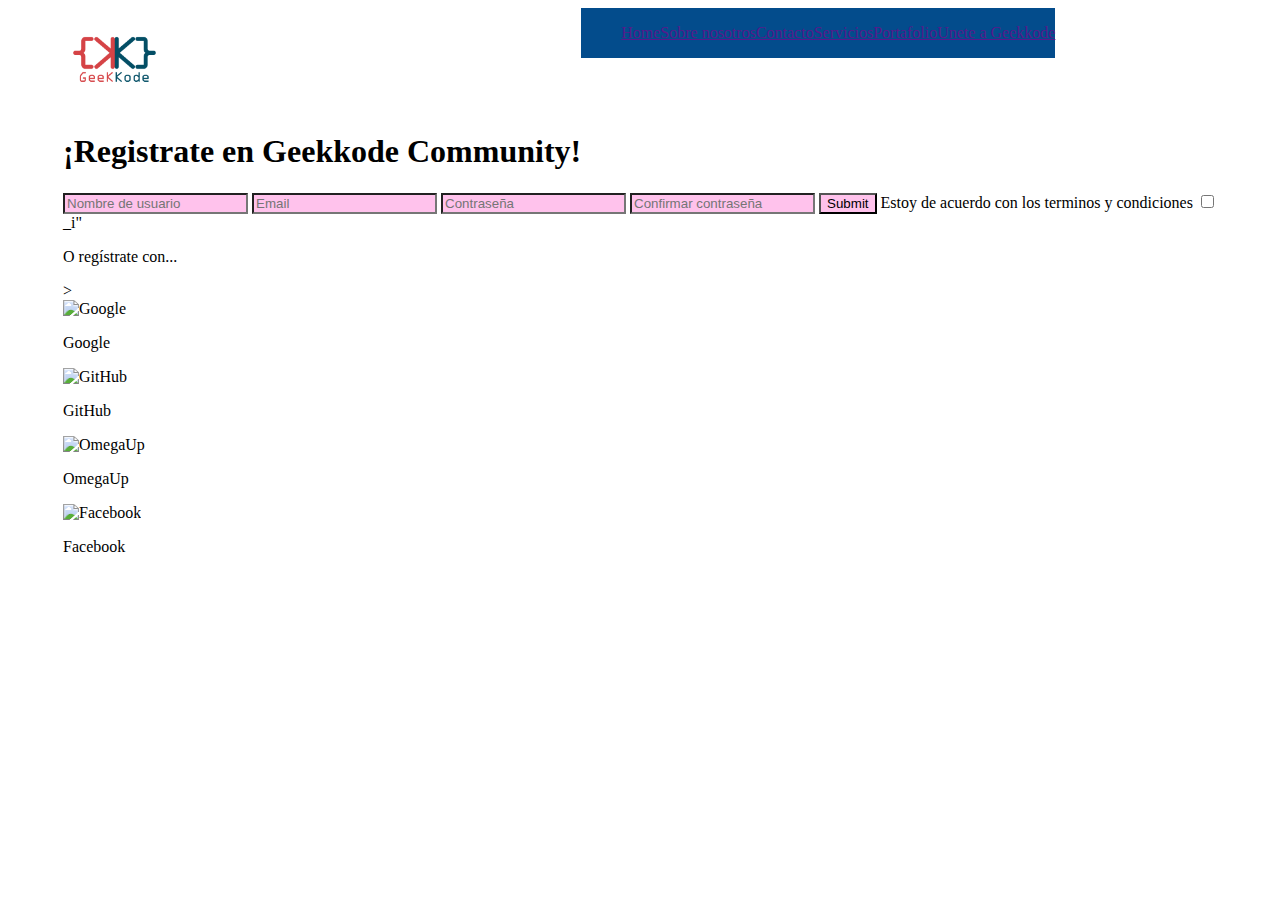
==== registro.html @ 2b3e261f "primer commit" ====
<!DOCTYPE html>
<html lang="en">

<head>
    <meta charset="UTF-8">
    <meta name="viewport" content="width=device-width, initial-scale=1.0">
    <link rel="stylesheet" href="css/gekkode.css">
    <title>Document</title>


</head>

<body class="flex_in_column">
    <section class="titulo, flex_in_row">
        <div>
            <img class="Logo" src="img/geekkode.png" width="100px" alt="!Geekkode¡">
            <h1>
                ¡Registrate en Geekkode Community!
            </h1>
        </div>
        <div>
            <nav>
                <ul>
                    <li> <a href="">Home</a></li>
                    <li> <a href="">Sobre nosotros</a></li>
                    <li> <a href="">Contacto</a></li>
                    <li> <a href="">Servicios</a></li>
                    <li> <a href="">Portafolio</a></li>
                    <li> <a href="">Unete a Geekkode</a></li>


                </ul>
            </nav>
        </div>
    </section>
    <div id="register_inputs" class="flex_" n_column>
        <form>
            <label for="username"></label>
            <input type="text" id="username" placeholder="Nombre de usuario">

            <label for="email"></label>
            <input type="text" id="email" placeholder="Email"></label>

            <label for="password"></label>
            <input type="password" id="password" placeholder="Contraseña">

            <label for="password"></label>
            <input type="password" id="confirm_pass" placeholder="Confirmar contraseña">

            <label for="submit"></label>
            <input type="submit" id="register_subm" placeholder="Enviar">

            <label for="TerminosYCondiciones"> Estoy de acuerdo con los <span class="azul">terminos y condiciones</span>
                <input type="checkbox" id="TyCCheckbox">
        </form>
    </div>
    <div id="register_options" class="flex_in_ccolumn">

    <div class="flex-in_row">
        _i" <p>O regístrate con...</p>>
        <div>
            <div>
                <img src="https://static.wikia.nocookie.net/google6724/images/7/74/512px-Google_Chrome_icon_%28September_2014%29.svg.png/revision/latest?cb=20180117042117&path-prefix=es"
                    alt="Google">
                <p>Google</p>
            </div>
            <div>
                <img src="https://upload.wikimedia.org/wikipedia/commons/thumb/c/c2/GitHub_Invertocat_Logo.svg/180px-GitHub_Invertocat_Logo.svg.png"
                    alt="GitHub">
                <p>GitHub</p>
            </div>
            <div>
                <img src="https://avatars.githubusercontent.com/u/558429?s=280&v=4" alt="OmegaUp">
                        <p>OmegaUp</p>
                    </div>
                    <div>
                        <img src="https://static.xx.fbcdn.net/rsrc.php/v4/yG/r/pENh3y_2Pnw.png" alt="Facebook">
                        <p>Facebook</p>
                 </di   v>
         </div>       
       </div>     
     </div>   
  </body>      

    </html>
---- css/gekkode.css ----
@import url(tema.css);
@import url(style.css);
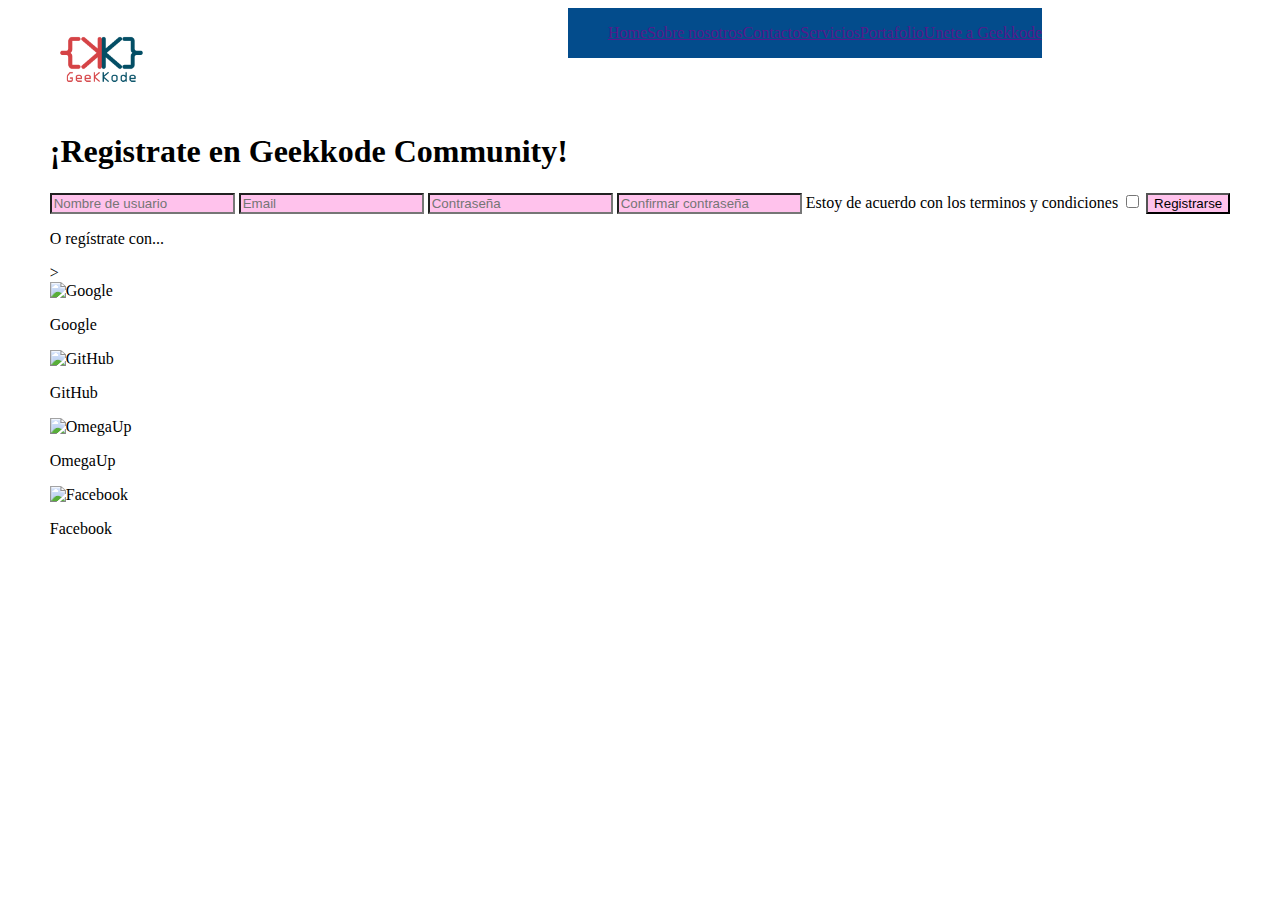
==== commit 933d74e3: "sesion 6/3/2025" ====
--- a/registro.html
+++ b/registro.html
@@ -33,31 +33,31 @@
             </nav>
         </div>
     </section>
-    <div id="register_inputs" class="flex_" n_column>
-        <form>
+    <div id="register_inputs" class="flex_">
+        <form action="registro.php" method="POST">
             <label for="username"></label>
-            <input type="text" id="username" placeholder="Nombre de usuario">
+            <input type="text" id="username" name="username"  placeholder="Nombre de usuario">
+    
+            <label for="email"></label>
+            <input type="text" id="email" name="email" placeholder="Email"></label>
+    
+            <label for="password"></label>
+            <input type="password" id="password" name="password" placeholder="Contraseña">
+    
+            <label for="password"></label>
+            <input type="password" id="confirm_pass" name="confirm_pass" placeholder="Confirmar contraseña">
+    
+            
+            <label for="TerminosYCondiciones"> Estoy de acuerdo con los <span class="azul">terminos y condiciones</span>
+            <input type="checkbox" id="TyCCheckbox">
 
-            <label for="email"></label>
-            <input type="text" id="email" placeholder="Email"></label>
-
-            <label for="password"></label>
-            <input type="password" id="password" placeholder="Contraseña">
-
-            <label for="password"></label>
-            <input type="password" id="confirm_pass" placeholder="Confirmar contraseña">
-
-            <label for="submit"></label>
-            <input type="submit" id="register_subm" placeholder="Enviar">
-
-            <label for="TerminosYCondiciones"> Estoy de acuerdo con los <span class="azul">terminos y condiciones</span>
-                <input type="checkbox" id="TyCCheckbox">
+            <input type="submit" value="Registrarse">
         </form>
     </div>
     <div id="register_options" class="flex_in_ccolumn">
-
+    </div>
     <div class="flex-in_row">
-        _i" <p>O regístrate con...</p>>
+        <p>O regístrate con...</p>>
         <div>
             <div>
                 <img src="https://static.wikia.nocookie.net/google6724/images/7/74/512px-Google_Chrome_icon_%28September_2014%29.svg.png/revision/latest?cb=20180117042117&path-prefix=es"
@@ -71,15 +71,14 @@
             </div>
             <div>
                 <img src="https://avatars.githubusercontent.com/u/558429?s=280&v=4" alt="OmegaUp">
-                        <p>OmegaUp</p>
-                    </div>
-                    <div>
-                        <img src="https://static.xx.fbcdn.net/rsrc.php/v4/yG/r/pENh3y_2Pnw.png" alt="Facebook">
-                        <p>Facebook</p>
-                 </di   v>
-         </div>       
-       </div>     
-     </div>   
+                <p>OmegaUp</p>
+            </div>
+            <div>
+                <img src="https://static.xx.fbcdn.net/rsrc.php/v4/yG/r/pENh3y_2Pnw.png" alt="Facebook">
+                <p>Facebook</p>
+            </div>
+        </div>
+    </div>
   </body>      
 
     </html>                                                                            
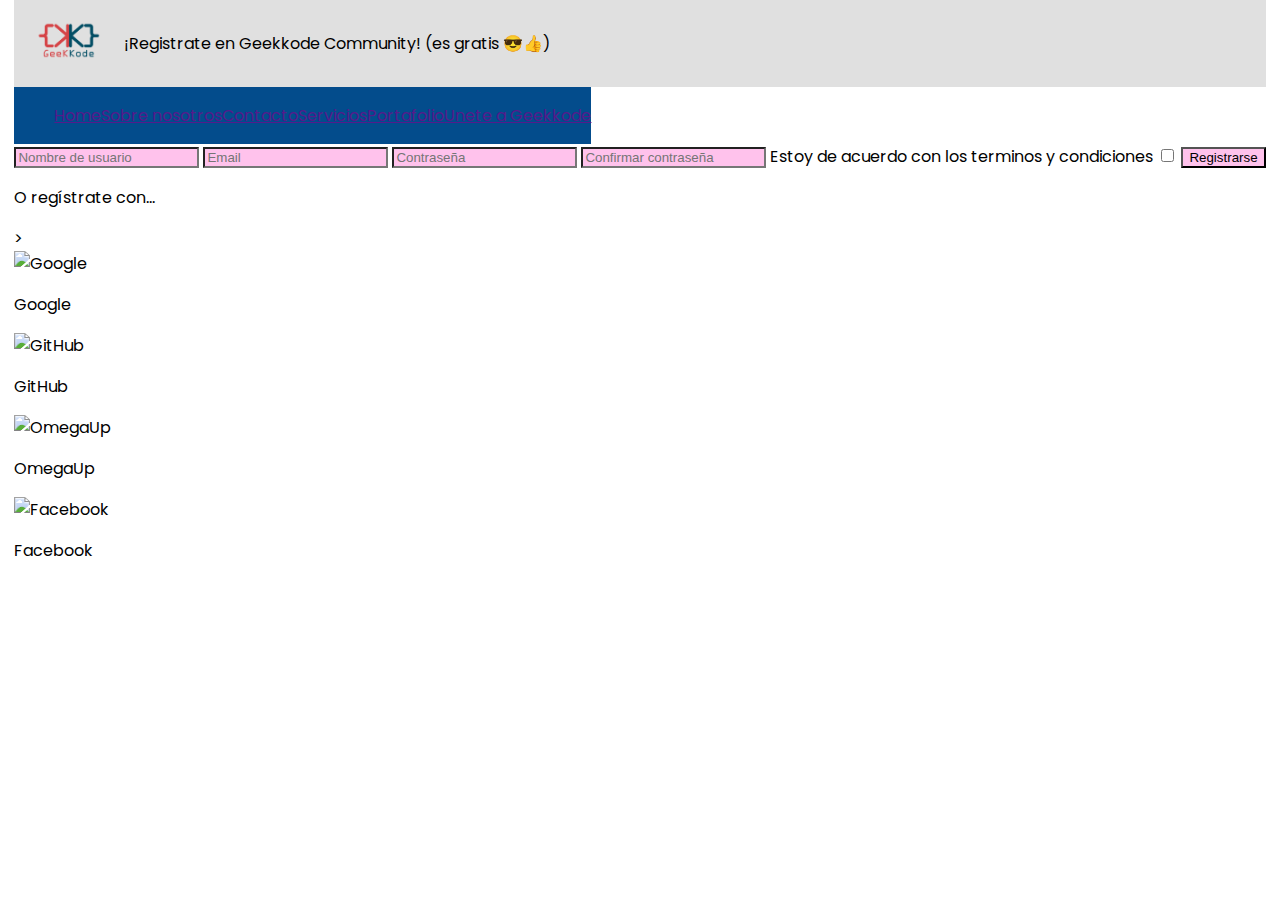
==== commit 3fa5032b: "comit chikito" ====
--- a/registro.html
+++ b/registro.html
@@ -5,18 +5,24 @@
     <meta charset="UTF-8">
     <meta name="viewport" content="width=device-width, initial-scale=1.0">
     <link rel="stylesheet" href="css/gekkode.css">
-    <title>Document</title>
+    <link rel="stylesheet" href="css/gekkode.css">
+    <title>Geekkode</title>
 
 
 </head>
 
 <body class="flex_in_column">
     <section class="titulo, flex_in_row">
-        <div>
-            <img class="Logo" src="img/geekkode.png" width="100px" alt="!Geekkode¡">
-            <h1>
-                ¡Registrate en Geekkode Community!
-            </h1>
+        <div class="geekkode-nav">
+            <div class="geekkode-logo">
+                <img src="img/geekkode-small.png" alt="Geekkode">
+            </div>
+            <div class="geekkode-nav-text">
+                <p>¡Registrate en Geekkode Community! (es gratis 😎👍)</p>
+            </div>
+            <div class="geekkode-nav-burger">
+                <img src="img/burger.svg" alt="Burger">
+            </div>
         </div>
         <div>
             <nav>
@@ -61,20 +67,20 @@
         <div>
             <div>
                 <img src="https://static.wikia.nocookie.net/google6724/images/7/74/512px-Google_Chrome_icon_%28September_2014%29.svg.png/revision/latest?cb=20180117042117&path-prefix=es"
-                    alt="Google">
+                    alt="Google" height="250px">
                 <p>Google</p>
             </div>
             <div>
                 <img src="https://upload.wikimedia.org/wikipedia/commons/thumb/c/c2/GitHub_Invertocat_Logo.svg/180px-GitHub_Invertocat_Logo.svg.png"
-                    alt="GitHub">
+                    alt="GitHub" height="250px">
                 <p>GitHub</p>
             </div>
             <div>
-                <img src="https://avatars.githubusercontent.com/u/558429?s=280&v=4" alt="OmegaUp">
+                <img src="https://avatars.githubusercontent.com/u/558429?s=280&v=4" alt="OmegaUp" height="250px">
                 <p>OmegaUp</p>
             </div>
             <div>
-                <img src="https://static.xx.fbcdn.net/rsrc.php/v4/yG/r/pENh3y_2Pnw.png" alt="Facebook">
+                <img src="https://static.xx.fbcdn.net/rsrc.php/v4/yG/r/pENh3y_2Pnw.png" alt="Facebook" height="250px">
                 <p>Facebook</p>
             </div>
         </div>
--- a/css/gekkode.css
+++ b/css/gekkode.css
@@ -1,2 +1,3 @@
 @import url(tema.css);
-@import url(style.css);+@import url(style.css);
+@import url(style-mobile.css);--- a/css/gekkode.css
+++ b/css/gekkode.css
@@ -1,2 +1,3 @@
 @import url(tema.css);
-@import url(style.css);+@import url(style.css);
+@import url(style-mobile.css);